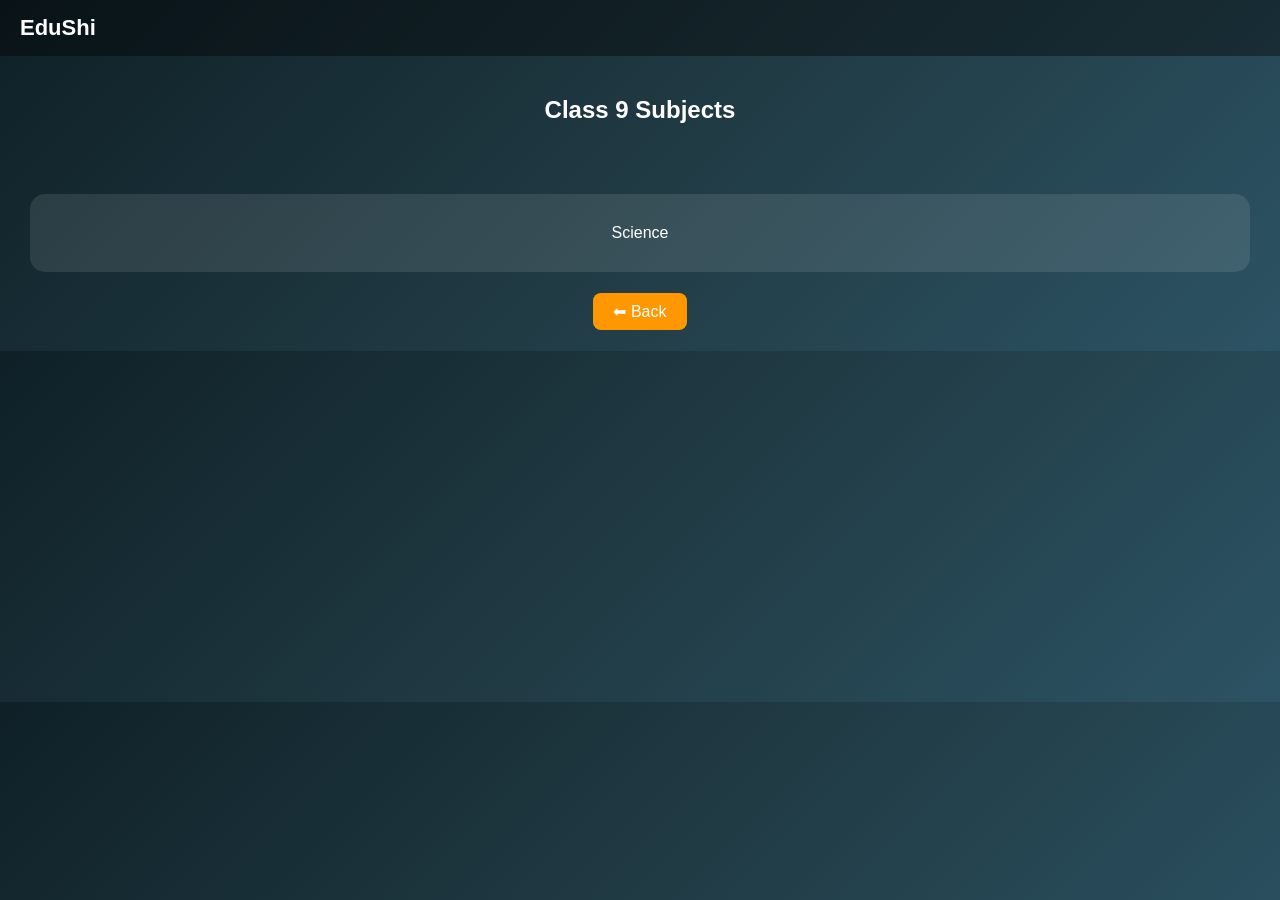
==== class9/class9.html @ 16e18c66 "Add files via upload" ====
<!DOCTYPE html>
<html lang="en">
<head>
<meta charset="UTF-8">
<meta name="viewport" content="width=device-width, initial-scale=1.0">
<title>Class 9 - EduShi</title>

<style>
*{
    margin:0;
    padding:0;
    box-sizing:border-box;
    font-family: Arial, sans-serif;
}

body{
    background: linear-gradient(135deg,#0f2027,#203a43,#2c5364);
    color:white;
}

nav{
    padding:15px 20px;
    background: rgba(0,0,0,0.4);
}

.logo{
    font-size:22px;
    font-weight:bold;
}

.header{
    text-align:center;
    padding:40px 20px;
}

.container{
    display:grid;
    grid-template-columns: repeat(auto-fit, minmax(200px, 1fr));
    gap:20px;
    padding:30px;
}

.card{
    background: rgba(255,255,255,0.1);
    padding:30px;
    border-radius:15px;
    text-align:center;
    transition:0.3s;
    cursor:pointer;
}

.card:hover{
    transform: translateY(-10px);
    background: rgba(255,255,255,0.2);
}

.back{
    text-align:center;
    margin-bottom:30px;
}

.back a{
    text-decoration:none;
    color:white;
    background:#ff9800;
    padding:10px 20px;
    border-radius:8px;
}
</style>
</head>

<body>

<nav>
    <div class="logo">EduShi</div>
</nav>

<section class="header">
    <h1>Class 9 Subjects</h1>
</section>

<section class="container">
    <div class="card">Science</div>
</section>

<div class="back">
    <a href="board.html">⬅ Back</a>
</div>

</body>
</html>
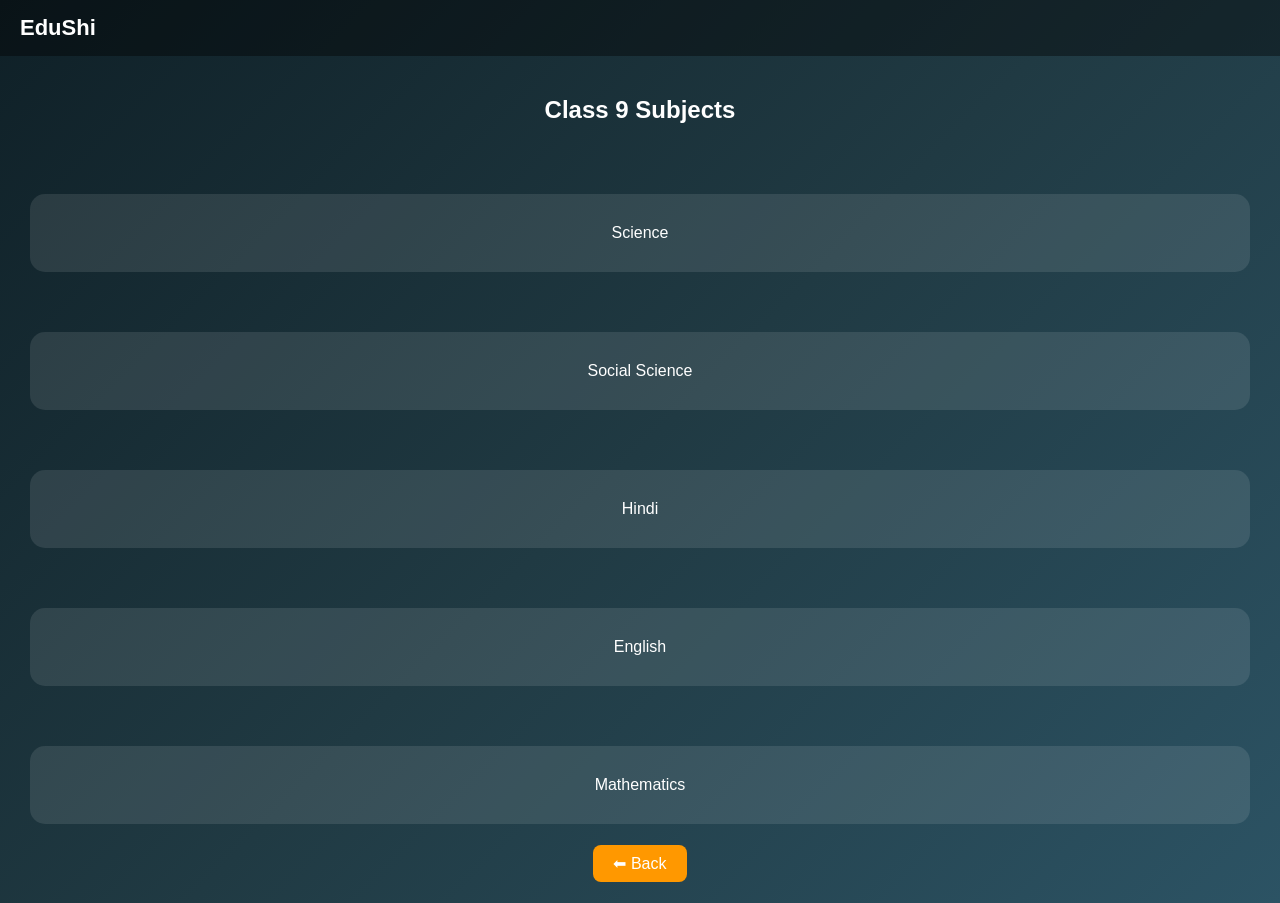
==== commit 98f21e79: "Add files via upload" ====
--- a/class9/class9.html
+++ b/class9/class9.html
@@ -78,9 +78,40 @@
 <section class="header">
     <h1>Class 9 Subjects</h1>
 </section>
-
+<!-- Science -->
 <section class="container">
-    <div class="card">Science</div>
+    <!-- <div class="card">Science</div> -->
+    <a href="Science/science.html" style="text-decoration :none; color: inherit;">
+        <div class="card">Science</div>
+    </a>
+</section>
+<!-- Social Science -->
+<section class="container">
+    <!-- <div class="card">Social Science</div> -->
+    <a href="Social Science/Social Science.html" style="text-decoration :none; color: inherit;">
+        <div class="card">Social Science</div>
+    </a>
+</section>
+<!-- Hindi -->
+<section class="container">
+    <!-- <div class="card">Hindi</div> -->
+    <a href="Hindi/Hindi.html" style="text-decoration :none; color: inherit;">
+        <div class="card">Hindi</div>
+    </a>
+</section>
+<!-- English -->
+<section class="container">
+    <!-- <div class="card">English</div> -->
+    <a href="English/English.html" style="text-decoration :none; color: inherit;">
+        <div class="card">English</div>
+    </a>
+</section>
+<!-- Mathematics -->
+<section class="container">
+    <!-- <div class="card">Mathematics</div> -->
+    <a href="Mathematics/Mathematics.html" style="text-decoration :none; color: inherit;">
+        <div class="card">Mathematics</div>
+    </a>
 </section>
 
 <div class="back">
